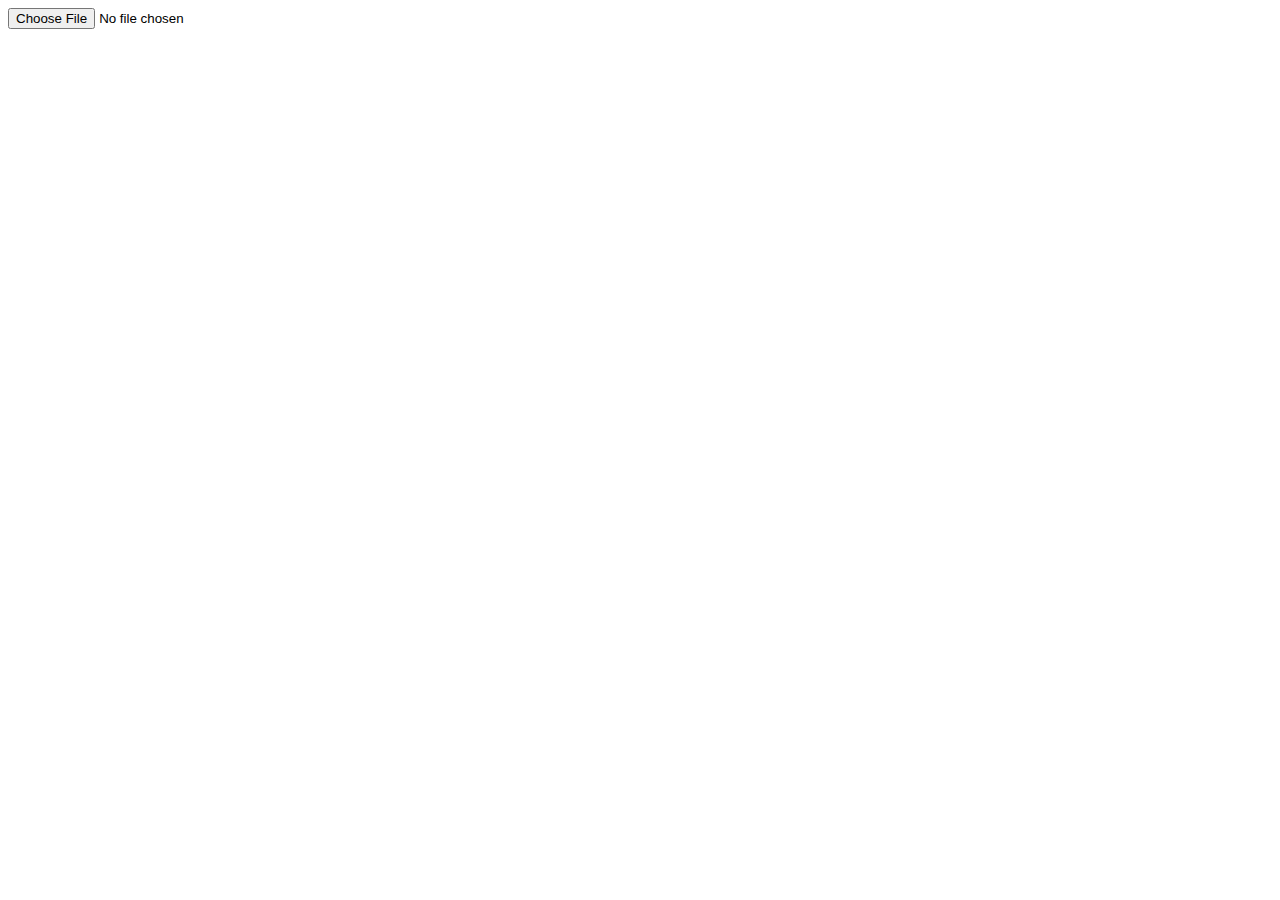
==== Imfinzi/upimg.html @ 34be8485 "上传" ====
<!DOCTYPE html>
<html>

	<head>
		<meta charset="UTF-8">
		<title></title>
	</head>

	<body>
		<input id="file" type="file">

		<script>
			var eleFile = document.querySelector('#file');

			// 压缩图片需要的一些元素和对象
			var reader = new FileReader();

			// 选择的文件对象
			var file = null;

			// 缩放图片需要的canvas
			var canvas = document.createElement('canvas');
			var context = canvas.getContext('2d');

			// 文件base64化，以便获知图片原始尺寸
			reader.onload = function(e) {
				debugger
				var img = new Image()
				img.src = e.target.result;
				// base64地址图片加载完毕后
				img.onload = function() {
					console.log("loader");
					// 图片原始尺寸
					var originWidth = this.width;
					var originHeight = this.height;
					// 最大尺寸限制
					var maxWidth = 400,
						maxHeight = 400;
					// 目标尺寸
					var targetWidth = originWidth,
						targetHeight = originHeight;
					// 图片尺寸超过400x400的限制
					if(originWidth > maxWidth || originHeight > maxHeight) {
						if(originWidth / originHeight > maxWidth / maxHeight) {
							// 更宽，按照宽度限定尺寸
							targetWidth = maxWidth;
							targetHeight = Math.round(maxWidth * (originHeight / originWidth));
						} else {
							targetHeight = maxHeight;
							targetWidth = Math.round(maxHeight * (originWidth / originHeight));
						}
					}

					// canvas对图片进行缩放
					canvas.width = targetWidth;
					canvas.height = targetHeight;
					// 清除画布
					context.clearRect(0, 0, targetWidth, targetHeight);
					// 图片压缩
					context.drawImage(img, 0, 0, targetWidth, targetHeight);
					// canvas转为blob并上传
					//				canvas.toBlob(function(blob) {
					//					// 图片ajax上传
					//					var xhr = new XMLHttpRequest();
					//					// 文件上传成功
					//					xhr.onreadystatechange = function() {
					//						if(xhr.status == 200) {
					//							// xhr.responseText就是返回的数据
					//						}
					//					};
					//					// 开始上传
					//					xhr.open("POST", 'upload.php', true);
					//					xhr.send(blob);
					//				}, file.type || 'image/png');
				};
			};

			eleFile.addEventListener('change', function(event) {
				file = event.target.files[0];
				// 选择的文件是图片
				if(file.type.indexOf("image") == 0) {
					reader.readAsDataURL(file);
				}
			});
		</script>
	</body>

</html>
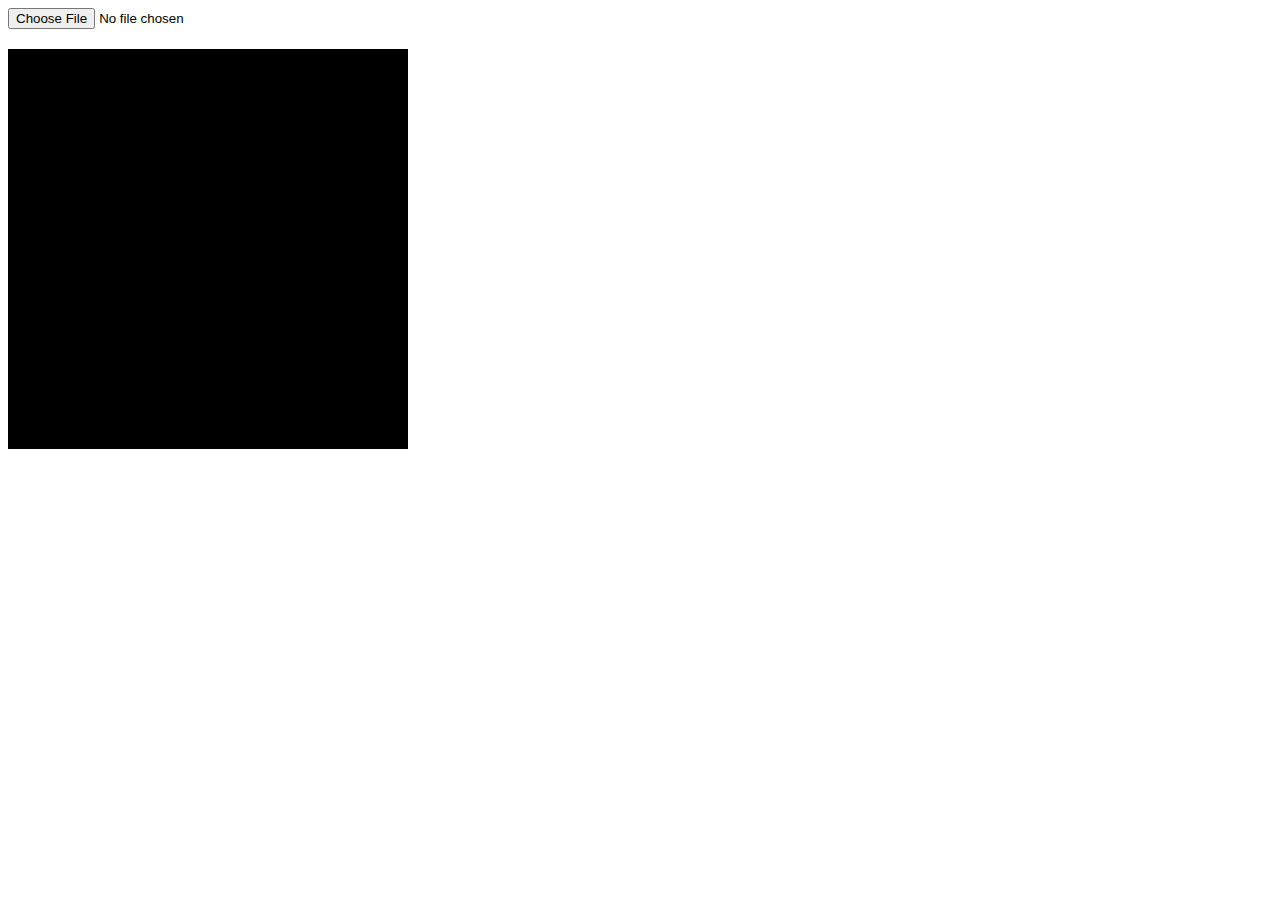
==== commit 40b6a1a3: "压缩图片" ====
--- a/Imfinzi/upimg.html
+++ b/Imfinzi/upimg.html
@@ -5,84 +5,121 @@
 		<meta charset="UTF-8">
 		<title></title>
 	</head>
+	<style>
+		#previewImg {
+			background-color: black;
+			width: 400px;
+			height: 400px;
+			display: table-cell;
+			vertical-align: middle;
+			text-align: center;
+		}
+		
+		#previewImg img {
+			max-height: 100%;
+			max-width: 100%;
+		}
+		
+		#upLoad {
+			margin-bottom: 20px;
+		}
+	</style>
+		<script src="../plugin/jquery-3.4.1.js"></script>
 
 	<body>
-		<input id="file" type="file">
+
+		<input type="file" id="upLoad" name="image">
+		<!-- 显示上传之后的图片 -->
+		<div id='previewImg'>
+			<img src="" id='viewImg' />
+		</div>
 
 		<script>
-			var eleFile = document.querySelector('#file');
+			$(function() {
+				$('#upLoad').on('change', function() {
+					var filePath = $(this).val(), //获取到input的value，里面是文件的路径
+						fileFormat = filePath.substring(filePath.lastIndexOf(".")).toLowerCase(),
+						imgBase64 = '', //存储图片的imgBase64
+						fileObj = document.getElementById('upLoad').files[0]; //上传文件的对象,要这样写才行，用jquery写法获取不到对象
 
-			// 压缩图片需要的一些元素和对象
-			var reader = new FileReader();
+					// 检查是否是图片
+					if(!fileFormat.match(/.png|.jpg|.jpeg/)) {
+						alert('上传错误,文件格式必须为：png/jpg/jpeg');
+						return;
+					}
 
-			// 选择的文件对象
-			var file = null;
+					// 调用函数，对图片进行压缩
+					compress(fileObj, function(imgBase64) {
+						imgBase64 = imgBase64; //存储转换的base64编码
+						$('#viewImg').attr('src', imgBase64); //显示预览图片
+					});
+				});
 
-			// 缩放图片需要的canvas
-			var canvas = document.createElement('canvas');
-			var context = canvas.getContext('2d');
+				// 不对图片进行压缩，直接转成base64
+				function directTurnIntoBase64(fileObj, callback) {
+					var r = new FileReader();
+					// 转成base64
+					r.onload = function() {
+						//变成字符串
+						imgBase64 = r.result;
+						console.log(imgBase64);
+						callback(imgBase64);
+					}
+					r.readAsDataURL(fileObj); //转成Base64格式
+				}
 
-			// 文件base64化，以便获知图片原始尺寸
-			reader.onload = function(e) {
-				debugger
-				var img = new Image()
-				img.src = e.target.result;
-				// base64地址图片加载完毕后
-				img.onload = function() {
-					console.log("loader");
-					// 图片原始尺寸
-					var originWidth = this.width;
-					var originHeight = this.height;
-					// 最大尺寸限制
-					var maxWidth = 400,
-						maxHeight = 400;
-					// 目标尺寸
-					var targetWidth = originWidth,
-						targetHeight = originHeight;
-					// 图片尺寸超过400x400的限制
-					if(originWidth > maxWidth || originHeight > maxHeight) {
-						if(originWidth / originHeight > maxWidth / maxHeight) {
-							// 更宽，按照宽度限定尺寸
-							targetWidth = maxWidth;
-							targetHeight = Math.round(maxWidth * (originHeight / originWidth));
-						} else {
-							targetHeight = maxHeight;
-							targetWidth = Math.round(maxHeight * (originWidth / originHeight));
+				// 对图片进行压缩
+				function compress(fileObj, callback) {
+					if(typeof(FileReader) === 'undefined') {
+						console.log("当前浏览器内核不支持base64图标压缩");
+						//调用上传方式不压缩  
+						directTurnIntoBase64(fileObj, callback);
+					} else {
+						try {
+							var reader = new FileReader();
+							reader.onload = function(e) {
+								var image = $('<img/>');
+								image.load(function() {
+									square = 700, //定义画布的大小，也就是图片压缩之后的像素
+										canvas = document.createElement('canvas'),
+										context = canvas.getContext('2d'),
+										imageWidth = 0, //压缩图片的大小
+										imageHeight = 0,
+										offsetX = 0,
+										offsetY = 0,
+										data = '';
+
+									canvas.width = square;
+									canvas.height = square;
+									context.clearRect(0, 0, square, square);
+
+									if(this.width > this.height) {
+										imageWidth = Math.round(square * this.width / this.height);
+										imageHeight = square;
+										offsetX = -Math.round((imageWidth - square) / 2);
+									} else {
+										imageHeight = Math.round(square * this.height / this.width);
+										imageWidth = square;
+										offsetY = -Math.round((imageHeight - square) / 2);
+									}
+									context.drawImage(this, offsetX, offsetY, imageWidth, imageHeight);
+									var data = canvas.toDataURL('image/jpeg');
+									//压缩完成执行回调  
+									callback(data);
+								});
+								image.attr('src', e.target.result);
+							};
+							reader.readAsDataURL(fileObj);
+						} catch(e) {
+							console.log("压缩失败!");
+							//调用直接上传方式  不压缩 
+							directTurnIntoBase64(fileObj, callback);
 						}
 					}
-
-					// canvas对图片进行缩放
-					canvas.width = targetWidth;
-					canvas.height = targetHeight;
-					// 清除画布
-					context.clearRect(0, 0, targetWidth, targetHeight);
-					// 图片压缩
-					context.drawImage(img, 0, 0, targetWidth, targetHeight);
-					// canvas转为blob并上传
-					//				canvas.toBlob(function(blob) {
-					//					// 图片ajax上传
-					//					var xhr = new XMLHttpRequest();
-					//					// 文件上传成功
-					//					xhr.onreadystatechange = function() {
-					//						if(xhr.status == 200) {
-					//							// xhr.responseText就是返回的数据
-					//						}
-					//					};
-					//					// 开始上传
-					//					xhr.open("POST", 'upload.php', true);
-					//					xhr.send(blob);
-					//				}, file.type || 'image/png');
-				};
-			};
-
-			eleFile.addEventListener('change', function(event) {
-				file = event.target.files[0];
-				// 选择的文件是图片
-				if(file.type.indexOf("image") == 0) {
-					reader.readAsDataURL(file);
 				}
 			});
 		</script>
+		
 	</body>
 
 </html>